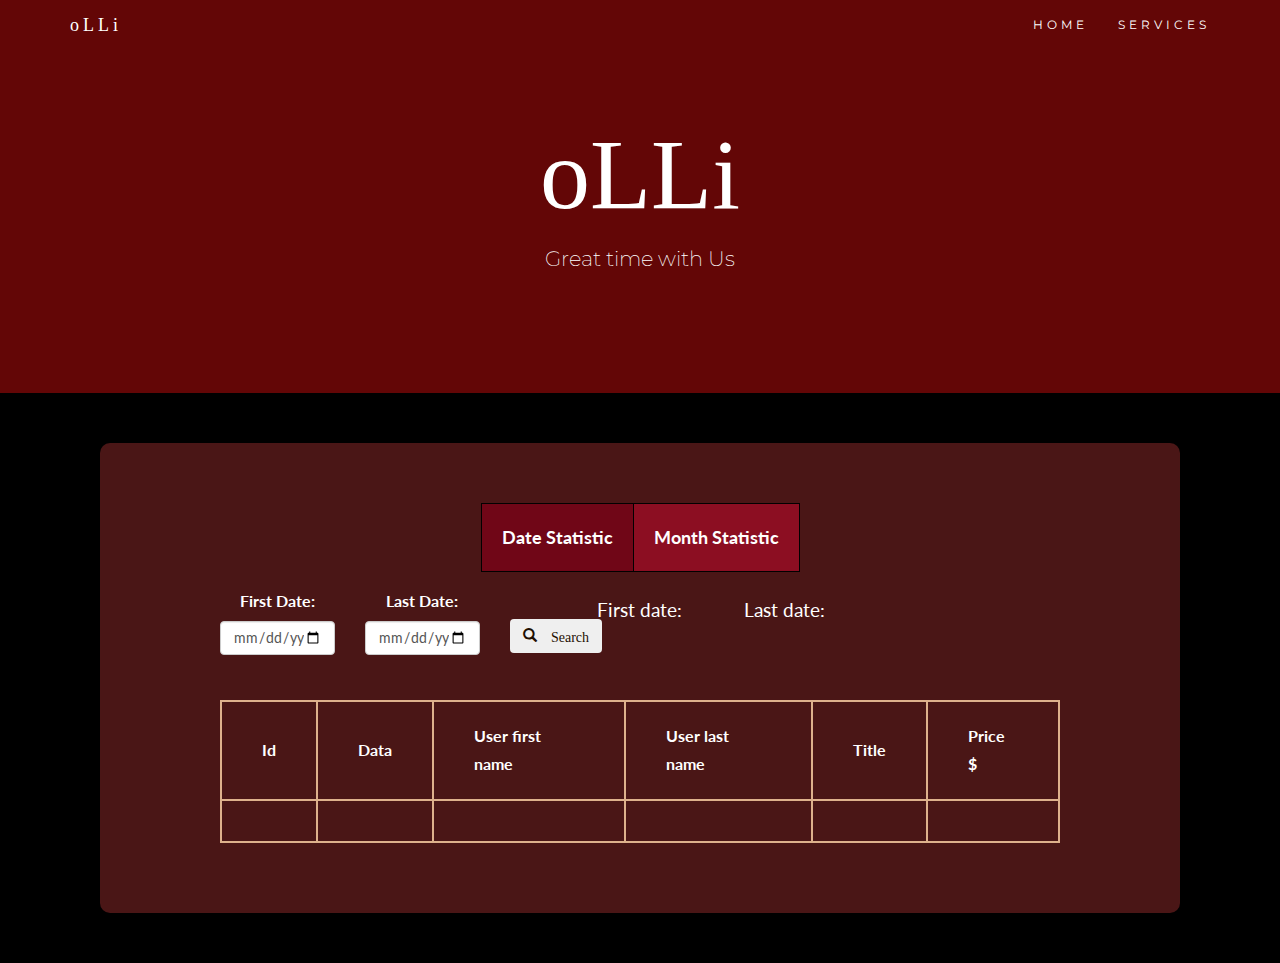
==== src/main/resources/templates/Admin/MoviePurchaseStatistic.html @ 7d552baa "Initial commit" ====
<!DOCTYPE html>
<html lang="en">
<head>
    <title>oLLi - Administrator Movie Statistic Page</title>
    <meta charset="utf-8">
    <meta name="viewport" content="width=device-width, initial-scale=1">
    <link rel="stylesheet" href="https://maxcdn.bootstrapcdn.com/bootstrap/3.4.1/css/bootstrap.min.css">
    <link href="../../static/Style/purchaseStatisticStyle.css" th:href="@{/Style/purchaseStatisticStyle.css}"
          rel="stylesheet"
          type="text/css">
    <link href="https://fonts.googleapis.com/css?family=Montserrat" rel="stylesheet" type="text/css">
    <link href="https://fonts.googleapis.com/css?family=Lato" rel="stylesheet" type="text/css">
    <script src="https://ajax.googleapis.com/ajax/libs/jquery/3.6.0/jquery.min.js"></script>
    <script src="https://maxcdn.bootstrapcdn.com/bootstrap/3.4.1/js/bootstrap.min.js"></script>
</head>

<body id="myPage" data-spy="scroll" data-target=".navbar" data-offset="60">

<nav class="navbar navbar-default navbar-fixed-top">
    <div class="container">
        <div class="navbar-header">
            <a class="navbar-brand" href="http://localhost:8080" style="font-family:Lucid Console,serif">oLLi</a>
        </div>
        <div class="collapse navbar-collapse" id="myNavbar">
            <ul class="nav navbar-nav navbar-right">
                <li><a href="http://localhost:8080">HOME</a></li>
                <li><a th:href="@{/admin}">SERVICES</a></li>
            </ul>
        </div>
    </div>
</nav>

<div class="jumbotron text-center">
    <h1 style="font-family:Lucida Console,serif">oLLi</h1>
    <p>Great time with Us</p>
</div>
<div class="container-fluid text-center">
    <div class="tabs">
        <input type="radio" name="tab-btn" id="tab-btn-1" value="" checked>
        <label for="tab-btn-1">Date Statistic</label>
        <input type="radio" name="tab-btn" id="tab-btn-2" value="">
        <label for="tab-btn-2">Month Statistic</label>

        <div id="content-1">
            <div class="row" style="padding-bottom: 30px">
                <form id="form" method="post" th:action="@{/admin/MovieStatistic}">
                    <div class="col-sm-2">
                        <div class="form-group">
                            <label for="firstDate">First Date:</label>
                            <input
                                    type="date"
                                    name="firstDate"
                                    id="firstDate"
                                    data-date-format="DD/MM/YYYY"
                                    required
                                    class="form-control col">
                        </div>
                    </div>
                    <div class="col-sm-2">
                        <div class="form-group">
                            <label for="lastDate">Last Date:</label>
                            <input
                                    type="date"
                                    data-date-format="DD/MM/YYYY"
                                    name="lastDate"
                                    id="lastDate"
                                    placeholder="lastDate"
                                    required
                                    class="form-control col">
                        </div>
                    </div>
                    <div class="col-sm-1">
                        <button type="submit" form="form" value="Submit" class="btn"
                                style="color: #1F0F02;margin-top:32px">
                            <span class="glyphicon glyphicon-search logo-small"> Search</span>
                        </button>
                    </div>
                </form>
                <div class="col-sm-2">
                    <h4>First date:</h4>
                    <h5 th:text="${first_date}" style="text-underline: black"></h5>
                </div>
                <div class="col-sm-2">
                    <h4>Last date:</h4>
                    <h5 th:text="${last_date}" style="text-underline: black"></h5>
                </div>
            </div>
            <table style="width:100%">
                <tr class="text=center">
                    <th>Id</th>
                    <th>Data</th>
                    <th>User first name</th>
                    <th>User last name</th>
                    <th>Title</th>
                    <th>Price $</th>
                </tr>

                <tr th:each="purchase : ${purchases}">
                    <td th:text="${purchase.id}"></td>
                    <td th:text="${purchase.date}"></td>
                    <td th:text="${purchase.user.firstName}"></td>
                    <td th:text="${purchase.user.lastName}"></td>
                    <td th:text="${purchase.movie.title}"></td>
                    <td th:text="${purchase.movie.price}"></td>
                </tr>
            </table>
        </div>
        <div id="content-2">
            <div class="row" style="padding-bottom: 30px">
                <form id="Month_form" method="post" th:action="@{/admin/MonthMovieStatistic}">
                    <div class="col-sm-2">
                        <div class="form-group">
                            <label for="month">Month and Year:</label>
                            <input
                                    type="month"
                                    name="month"
                                    id="month"
                                    format="MM-YYYY"
                                    required
                                    class="form-control col">
                        </div>
                    </div>
                    <div class="col-sm-1">
                        <button type="submit" form="Month_form" value="Submit" class="btn"
                                style="color: #1F0F02;margin-top:32px">
                            <span class="glyphicon glyphicon-search logo-small"> Search</span>
                        </button>
                    </div>
                </form>
                <div class="col-sm-6">
                    <h4>Month and Year:</h4>
                    <h5 th:text="${Month_Year}" style="text-underline: black"></h5>
                </div>
            </div>
            <table style="width:100%">
                <tr class="text=center">
                    <th>Id</th>
                    <th>Data</th>
                    <th>User first name</th>
                    <th>User last name</th>
                    <th>Title</th>
                    <th>Price $</th>
                </tr>

                <tr th:each="purchase : ${purchases}">
                    <td th:text="${purchase.id}"></td>
                    <td th:text="${purchase.date}"></td>
                    <td th:text="${purchase.user.firstName}"></td>
                    <td th:text="${purchase.user.lastName}"></td>
                    <td th:text="${purchase.movie.title}"></td>
                    <td th:text="${purchase.movie.price}"></td>
                </tr>
            </table>
        </div>
    </div>
</div>
</body>
<script>

</script>
</html>
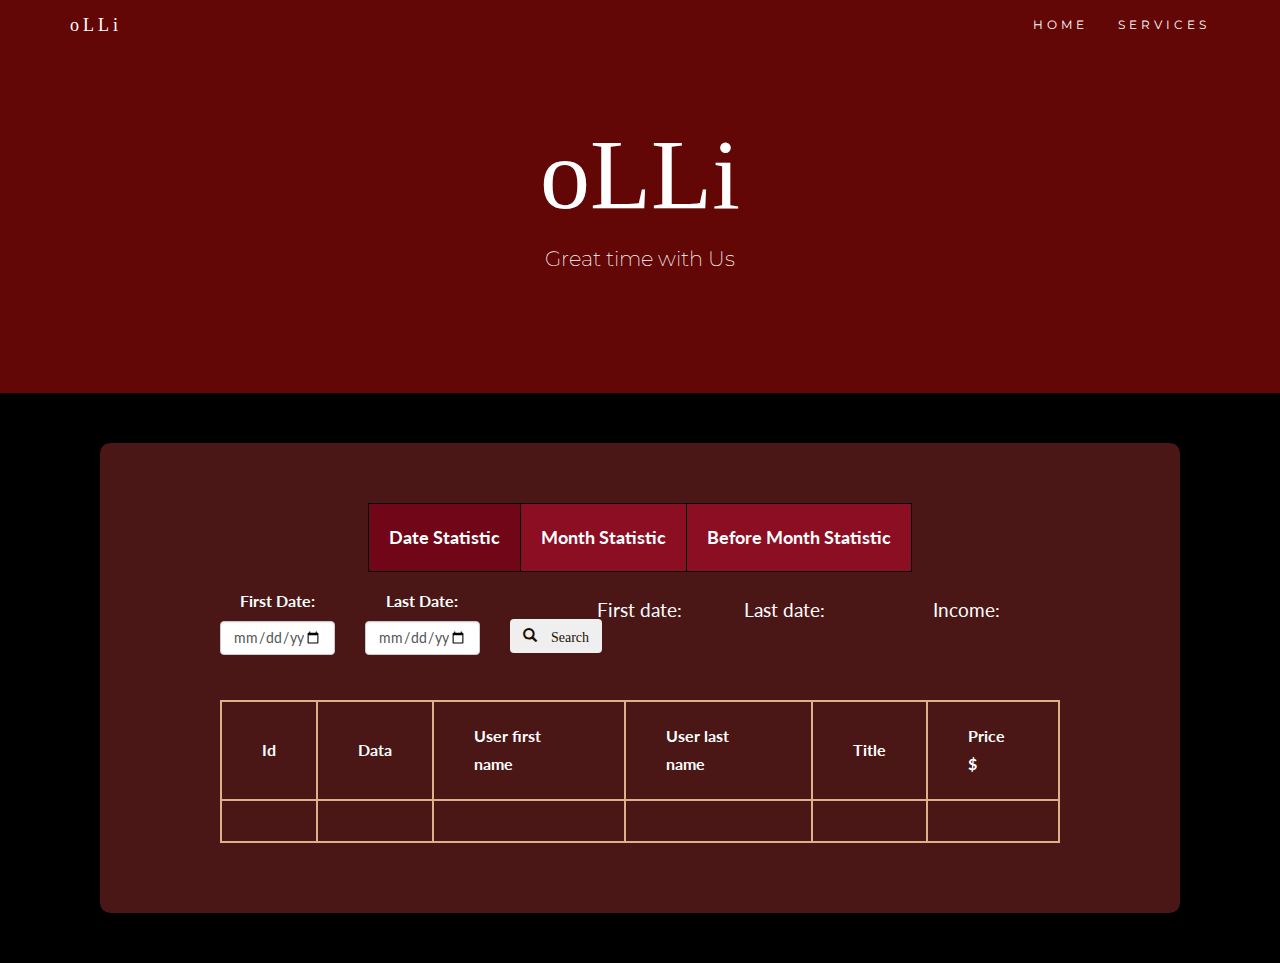
==== commit 9ea9debc: "added statistic of all data before input date" ====
--- a/src/main/resources/templates/Admin/MoviePurchaseStatistic.html
+++ b/src/main/resources/templates/Admin/MoviePurchaseStatistic.html
@@ -40,6 +40,8 @@
         <label for="tab-btn-1">Date Statistic</label>
         <input type="radio" name="tab-btn" id="tab-btn-2" value="">
         <label for="tab-btn-2">Month Statistic</label>
+        <input type="radio" name="tab-btn" id="tab-btn-3" value="">
+        <label for="tab-btn-3">Before Month Statistic</label>
 
         <div id="content-1">
             <div class="row" style="padding-bottom: 30px">
@@ -83,6 +85,10 @@
                 <div class="col-sm-2">
                     <h4>Last date:</h4>
                     <h5 th:text="${last_date}" style="text-underline: black"></h5>
+                </div>
+                <div class="col-sm-3">
+                    <h4>Income:</h4>
+                    <h5 th:text="${income}" style="text-underline: black; size: 30px"></h5>
                 </div>
             </div>
             <table style="width:100%">
@@ -131,6 +137,10 @@
                     <h4>Month and Year:</h4>
                     <h5 th:text="${Month_Year}" style="text-underline: black"></h5>
                 </div>
+                <div class="col-sm-3">
+                    <h4>Income:</h4>
+                    <h5 th:text="${income}" style="text-underline: black"></h5>
+                </div>
             </div>
             <table style="width:100%">
                 <tr class="text=center">
@@ -152,6 +162,57 @@
                 </tr>
             </table>
         </div>
+        <div id="content-3">
+            <div class="row" style="padding-bottom: 30px">
+                <form id="Before_month_form" method="post" th:action="@{/admin/BeforeMonthMovieStatistic}">
+                    <div class="col-sm-2">
+                        <div class="form-group">
+                            <label for="before_month">Month and Year:</label>
+                            <input
+                                    type="month"
+                                    name="before_month"
+                                    id="before_month"
+                                    format="MM-YYYY"
+                                    required
+                                    class="form-control col">
+                        </div>
+                    </div>
+                    <div class="col-sm-1">
+                        <button type="submit" form="Before_month_form" value="Submit" class="btn"
+                                style="color: #1F0F02;margin-top:32px">
+                            <span class="glyphicon glyphicon-search logo-small"> Search</span>
+                        </button>
+                    </div>
+                </form>
+                <div class="col-sm-6">
+                    <h4>Month and Year:</h4>
+                    <h5 th:text="${Month_Year}" style="text-underline: black"></h5>
+                </div>
+                <div class="col-sm-3">
+                    <h4>Income:</h4>
+                    <h5 th:text="${income}" style="text-underline: black"></h5>
+                </div>
+            </div>
+            <table style="width:100%">
+                <tr class="text=center">
+                    <th>Id</th>
+                    <th>Data</th>
+                    <th>User first name</th>
+                    <th>User last name</th>
+                    <th>Title</th>
+                    <th>Price $</th>
+                </tr>
+
+                <tr th:each="purchase : ${purchases}">
+                    <td th:text="${purchase.id}"></td>
+                    <td th:text="${purchase.date}"></td>
+                    <td th:text="${purchase.user.firstName}"></td>
+                    <td th:text="${purchase.user.lastName}"></td>
+                    <td th:text="${purchase.movie.title}"></td>
+                    <td th:text="${purchase.movie.price}"></td>
+                </tr>
+            </table>
+        </div>
     </div>
 </div>
 </body>
